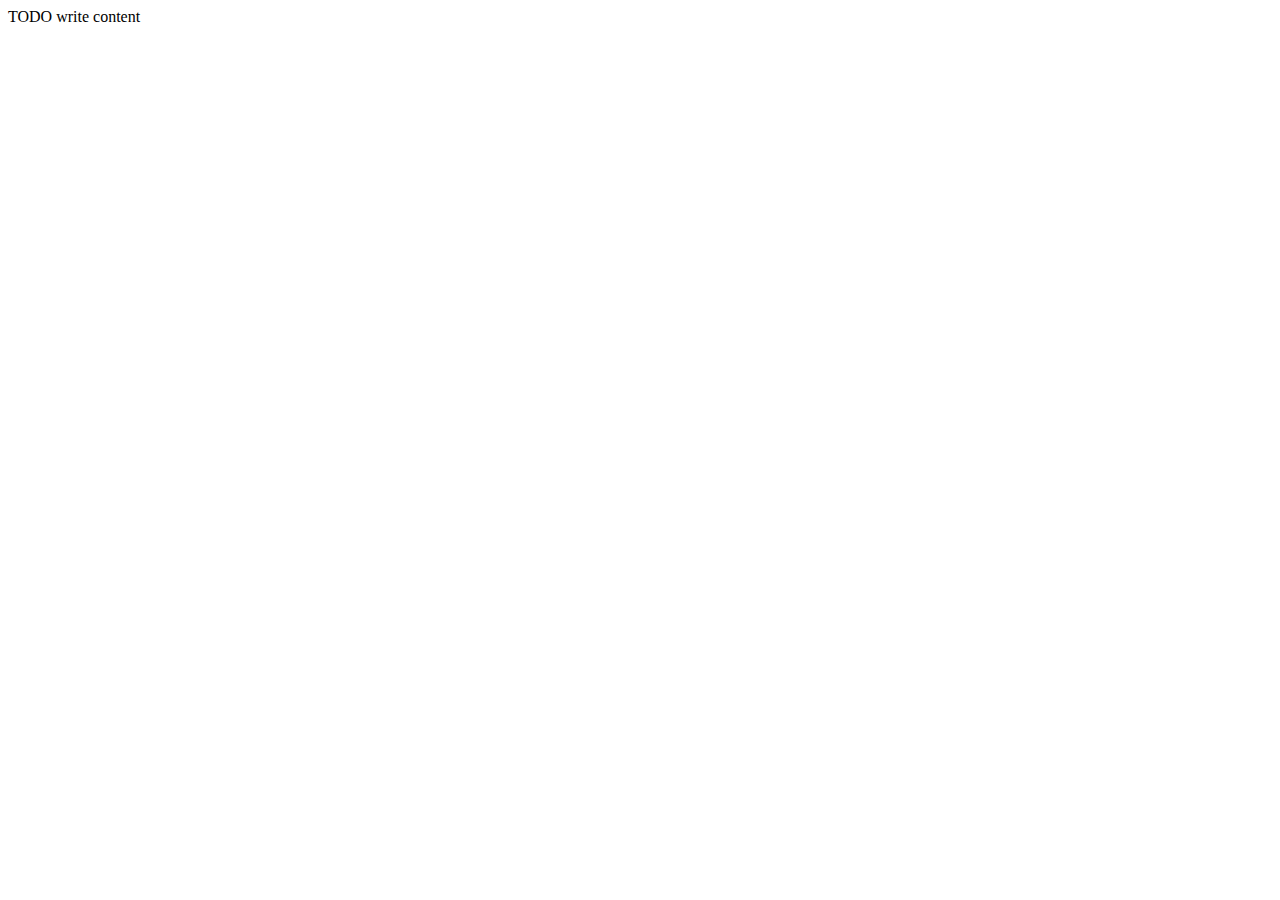
==== web/index.html @ 03bc8716 "Initial Commit." ====
<!DOCTYPE html>
<html>
    <head>
        <title>..:: Turbo Octo Sotck ::..</title>
        <meta charset="UTF-8">
        <meta name="viewport" content="width=device-width, initial-scale=1.0">
    </head>
    <body>
        <div>TODO write content</div>
    </body>
</html>
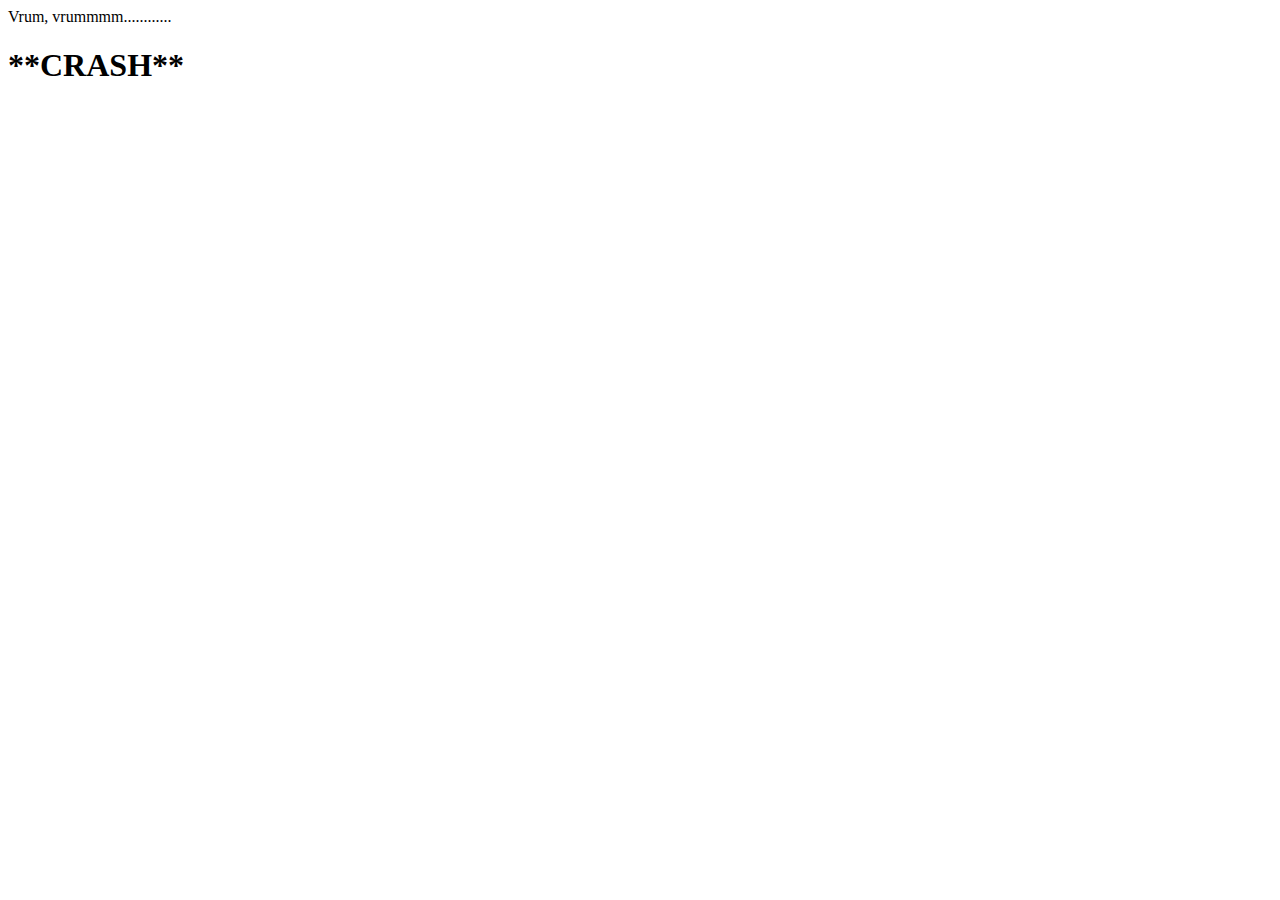
==== commit de7d28e2: "Crash Bandicoot." ====
--- a/web/index.html
+++ b/web/index.html
@@ -6,6 +6,7 @@
         <meta name="viewport" content="width=device-width, initial-scale=1.0">
     </head>
     <body>
-        <div>TODO write content</div>
+        <div>Vrum, vrummmm............</div>
+        <h1><strong>**CRASH**</strong></h1>
     </body>
 </html>
